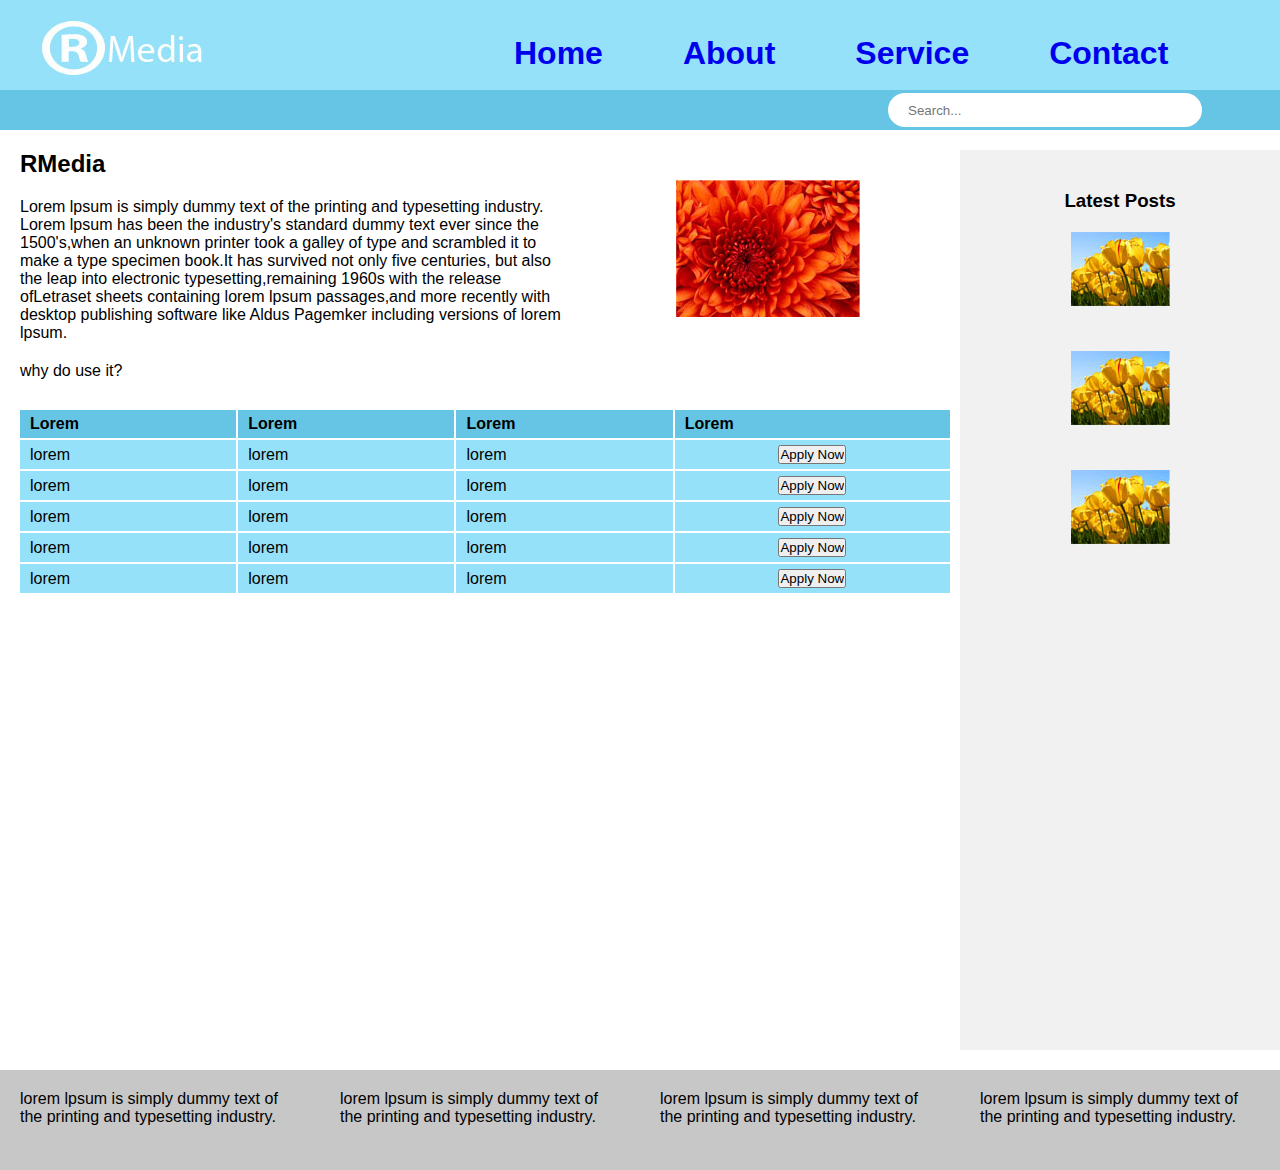
==== index.html @ 9d299a7b "Modified HTML/CSS files" ====
<!DOCTYPE html>
<html lang="en">
<head>
    <meta charset="UTF-8">
    <meta name="viewport" content="width=device-width, initial-scale=1.0">
    <title>RMedia</title>
    <link rel="stylesheet" href="style.css">
</head>
<body>
    <header class="header-div">
        <h1 class="logo">
            <a href=""><img src="images/logo.jpg" alt="RMedia Logo"></a>
            <nav class="nav-bar">
                <ul>
                    <li><a href="index.html">Home</a></li>
                    <li><a href="about.html">About</a></li>
                    <li><a href="service.html">Service</a></li>
                    <li><a href="contact.html">Contact</a></li>
                </ul>
            </nav>
        </h1>
        <div class="search-wrap">
            <input type="search" id="search" placeholder="Search..."> 
        </div>
    </header>
    <div class="content">
        <div class="left-sec">
            <div class="top-sec">
                <div class="text-wrap">
                    <h2>RMedia</h2>
                    <p>
                        Lorem lpsum is simply dummy text of the printing and typesetting industry. 
                        Lorem lpsum has been the industry's standard dummy text ever since the 1500's,when an
                        unknown printer took a galley of type and scrambled it to make a type specimen book.It has 
                        survived not only five centuries, but also the leap  into electronic typesetting,remaining
                        1960s with the release ofLetraset sheets containing lorem lpsum passages,and more recently with desktop publishing software
                        like Aldus Pagemker including versions of lorem lpsum.
                    </p>
                    <p>
                        why do use it?
                    </p>
                </div>
                <div class="img-wrap">
                    <img src="images/main-image.jpg" alt="Main Image">
                </div>
            </div>
            <div class="bottom-sec">
                <table>
                    <thead>
                        <tr>
                            <th>Lorem</th>
                            <th>Lorem</th>
                            <th>Lorem</th>
                            <th>Lorem</th>
                        </tr>
                    </thead>
                    <tbody>
                        <tr>
                            <td>lorem</td>
                            <td>lorem</td>
                            <td>lorem</td>
                            <td><input type="button" value="Apply Now"></td>
                        </tr>
                        <tr>
                            <td>lorem</td>
                            <td>lorem</td>
                            <td>lorem</td>
                            <td><input type="button" value="Apply Now"></td>
                        </tr>
                        <tr>
                            <td>lorem</td>
                            <td>lorem</td>
                            <td>lorem</td>
                            <td><input type="button" value="Apply Now"></td>
                        </tr>
                        <tr>
                            <td>lorem</td>
                            <td>lorem</td>
                            <td>lorem</td>
                            <td><input type="button" value="Apply Now"></td>
                        </tr>
                        <tr>
                            <td>lorem</td>
                            <td>lorem</td>
                            <td>lorem</td>
                            <td><input type="button" value="Apply Now"></td>
                        </tr>
                        
                    </tbody>
                </table>

            </div>
            
            
        </div>
        <div class="right-sec">
            <h3>Latest Posts</h3>
            <ul>
                <li><a href="#"><img src="images/post-image.jpg" alt="Post Image"></a></li>
                <li><a href="#"><img src="images/post-image.jpg" alt="Post Image"></a></li>
                <li><a href="#"><img src="images/post-image.jpg" alt="Post Image"></a></li>
            </ul>
        </div>
    </div>
    <footer>
        <ul>
            <li>lorem lpsum is simply dummy text of the printing and typesetting industry. </li>
            <li>lorem lpsum is simply dummy text of the printing and typesetting industry. </li>
            <li>lorem lpsum is simply dummy text of the printing and typesetting industry. </li>
            <li>lorem lpsum is simply dummy text of the printing and typesetting industry. </li>
        </ul>
    </footer>
</body>
</html>
---- style.css ----
*{
    margin: 0;
    padding: 0;
    box-sizing: border-box;
}

body{
    font-family: Arial, Helvetica, sans-serif;
}

.header-div{
    width: 100%;
    height: 130px;
    background-color: #95E1F9;
    border-bottom: 40px solid #66c5e4;
}

.logo{
    padding-top: 20px;
    padding-left: 40px;
}

.nav-bar{
    padding-top: 15px;
}

nav{
    width: 65%;
    float: right;
}

nav a{
    text-decoration: none;
}

nav li:hover{
    background-color: #66c5e4;
}

nav ul{
    list-style: none;
}

nav ul li{
    float: left;
    padding: 0px 40px;

}

#search{
    float: right;
    margin: 5px 75px 0px;
    border-radius: 20px;
    padding-left: 20px;
    width: 320px;
    color: #C7C7C7;
    height: 40px;
    border: 3px solid #66c5e4;
}

.content{
    width: 100%;
    height: calc(100vh-170px);
    float: left;
}

.left-sec{
    width: 75%;
    float: left;
}

.text-wrap{
    width: 60%;

    padding: 5px;
    float: left;
}

.img-wrap{
    width: 40%;
    text-align: center;
    padding: 50px 10px 20px 10px;
    float: left;
}

.left-sec h2{

    padding: 15px 5px 5px 15px;
}

.left-sec p{

    padding: 15px 5px 5px 15px;
}


table{
    width: 100%;
    border: 3px solid #ffffff;
    text-align: left;
    padding: 15px 5px 5px 15px;;
}

thead{
    background-color: #66c5e4;
}

thead tr th{
    padding: 5px 10px;
}

tbody{
    background-color: #95E1F9;
}

tbody tr td{
    padding: 5px 10px;
}

tbody tr td:last-child{
    text-align: center;
}

.right-sec{
    margin-top: 20px;
    margin-bottom: 20px;
    padding: 10px;
    width: 25%;
    height: 100vh;
    float: right;
    text-align: center;
    background-color: #f1f1f1;
}

.right-sec h3{
    padding-top: 30px;
}

.right-sec ul{
    list-style: none;
}

.right-sec li{
    padding: 20px 5px;
}

footer{
    width: 100%;
    height: 100px;
    background-color: #c7c7c7;
    float: left;
}

footer ul{
    list-style: none;
}

footer li{
    float: left;
    width: 25%;
    padding: 20px;
}
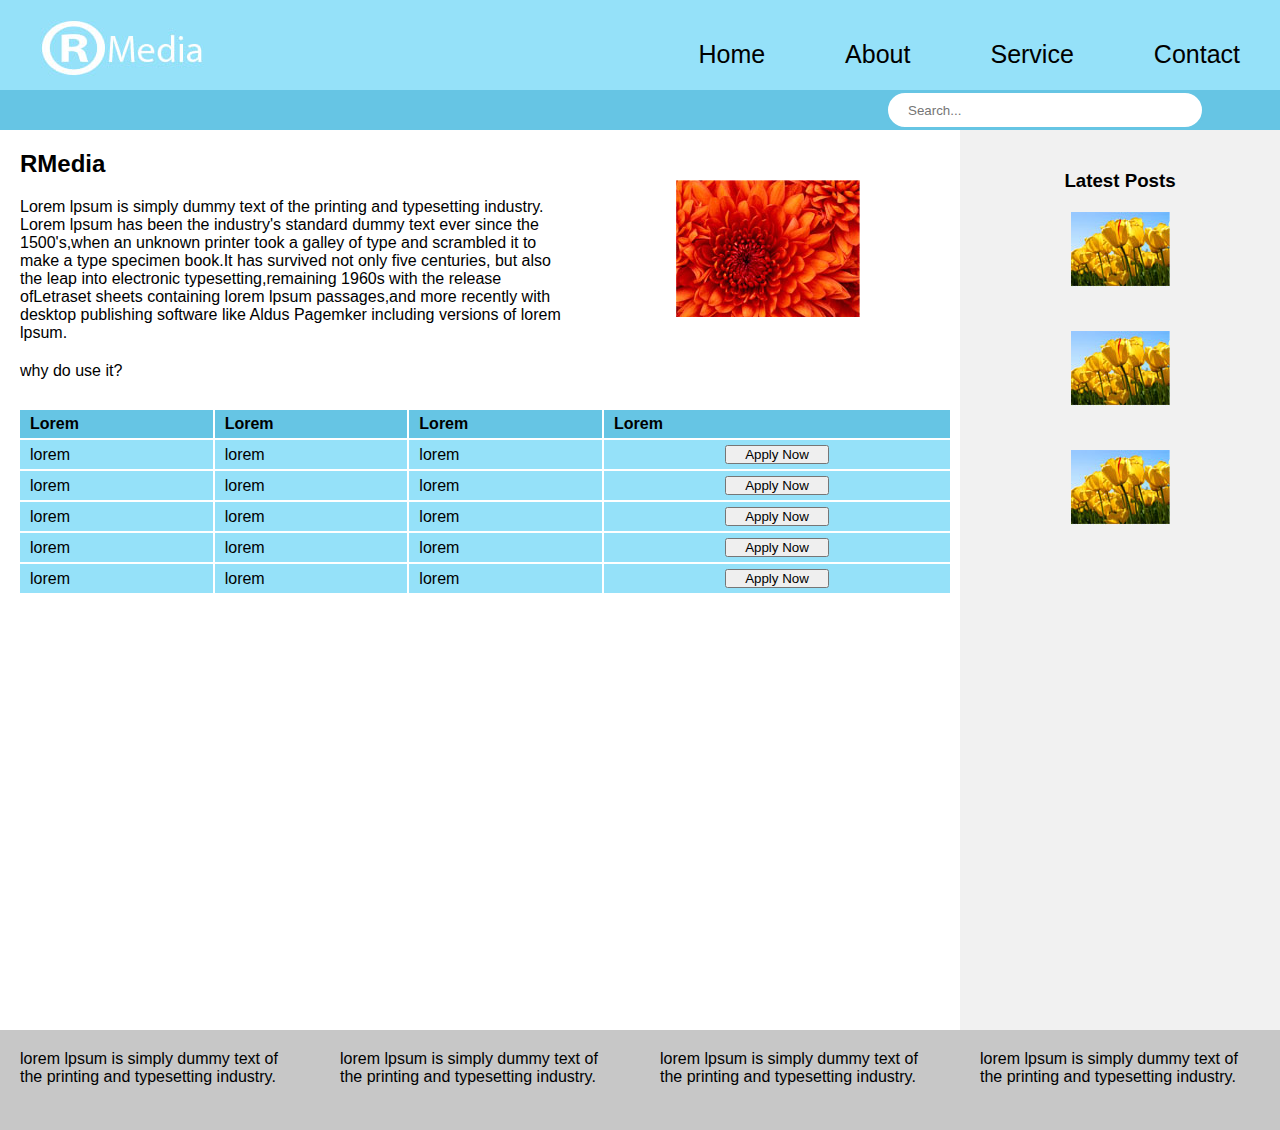
==== commit 192c1e76: "Resolve all review comments, add screenshots" ====
--- a/index.html
+++ b/index.html
@@ -10,6 +10,7 @@
     <header class="header-div">
         <h1 class="logo">
             <a href=""><img src="images/logo.jpg" alt="RMedia Logo"></a>
+        </h1>
             <nav class="nav-bar">
                 <ul>
                     <li><a href="index.html">Home</a></li>
@@ -18,7 +19,6 @@
                     <li><a href="contact.html">Contact</a></li>
                 </ul>
             </nav>
-        </h1>
         <div class="search-wrap">
             <input type="search" id="search" placeholder="Search..."> 
         </div>
--- a/style.css
+++ b/style.css
@@ -20,17 +20,24 @@
     padding-left: 40px;
 }
 
+h1 {
+    display: inline-block;
+}
+
 .nav-bar{
     padding-top: 15px;
+    display: inline-block;
+    padding-top: 40px;
 }
 
 nav{
-    width: 65%;
     float: right;
 }
 
 nav a{
     text-decoration: none;
+    color: #000000;
+    font-size: 25px;
 }
 
 nav li:hover{
@@ -43,24 +50,25 @@
 
 nav ul li{
     float: left;
-    padding: 0px 40px;
+    padding: 0 40px;
 
 }
 
 #search{
     float: right;
-    margin: 5px 75px 0px;
+    margin: 5px 75px 0;
     border-radius: 20px;
     padding-left: 20px;
     width: 320px;
     color: #C7C7C7;
     height: 40px;
     border: 3px solid #66c5e4;
+    outline: none;
 }
 
 .content{
     width: 100%;
-    height: calc(100vh-170px);
+    /* height: 100vh; */
     float: left;
 }
 
@@ -79,7 +87,7 @@
 .img-wrap{
     width: 40%;
     text-align: center;
-    padding: 50px 10px 20px 10px;
+    padding: 50px 10px 20px;
     float: left;
 }
 
@@ -121,15 +129,19 @@
     text-align: center;
 }
 
+tbody tr td:last-child input{
+    padding: 0 18px;
+}
+
 .right-sec{
-    margin-top: 20px;
-    margin-bottom: 20px;
+    /* margin-top: 20px;
+    margin-bottom: 20px; */
     padding: 10px;
     width: 25%;
-    height: 100vh;
     float: right;
     text-align: center;
     background-color: #f1f1f1;
+    height: 100vh;
 }
 
 .right-sec h3{
@@ -159,4 +171,46 @@
     float: left;
     width: 25%;
     padding: 20px;
+}
+
+form {
+    width: 100%;
+    float: left;
+    padding: 25px;    
+}
+
+#contact-form{
+    margin-left: 20px;
+    padding: 15px 0 0;
+    text-align: left;
+    background-color: #ffffff;
+}
+
+#contact-form label{
+    font-weight: bold;
+}
+
+#contact-form input{
+    outline: none;
+    margin: 2px 0 15px;
+}
+
+#user-name, #email-id{
+    width: 400px;
+    height: 30px;
+    padding: 5px;
+    border-radius: 10px;
+}
+
+#message{
+    height: 80px;
+    width: 400px;
+    border-radius: 10px;
+    padding: 5px;
+}
+
+#submit-form{
+    width: 100px;
+    height: 24px;
+    padding: 2px 10px;
 }